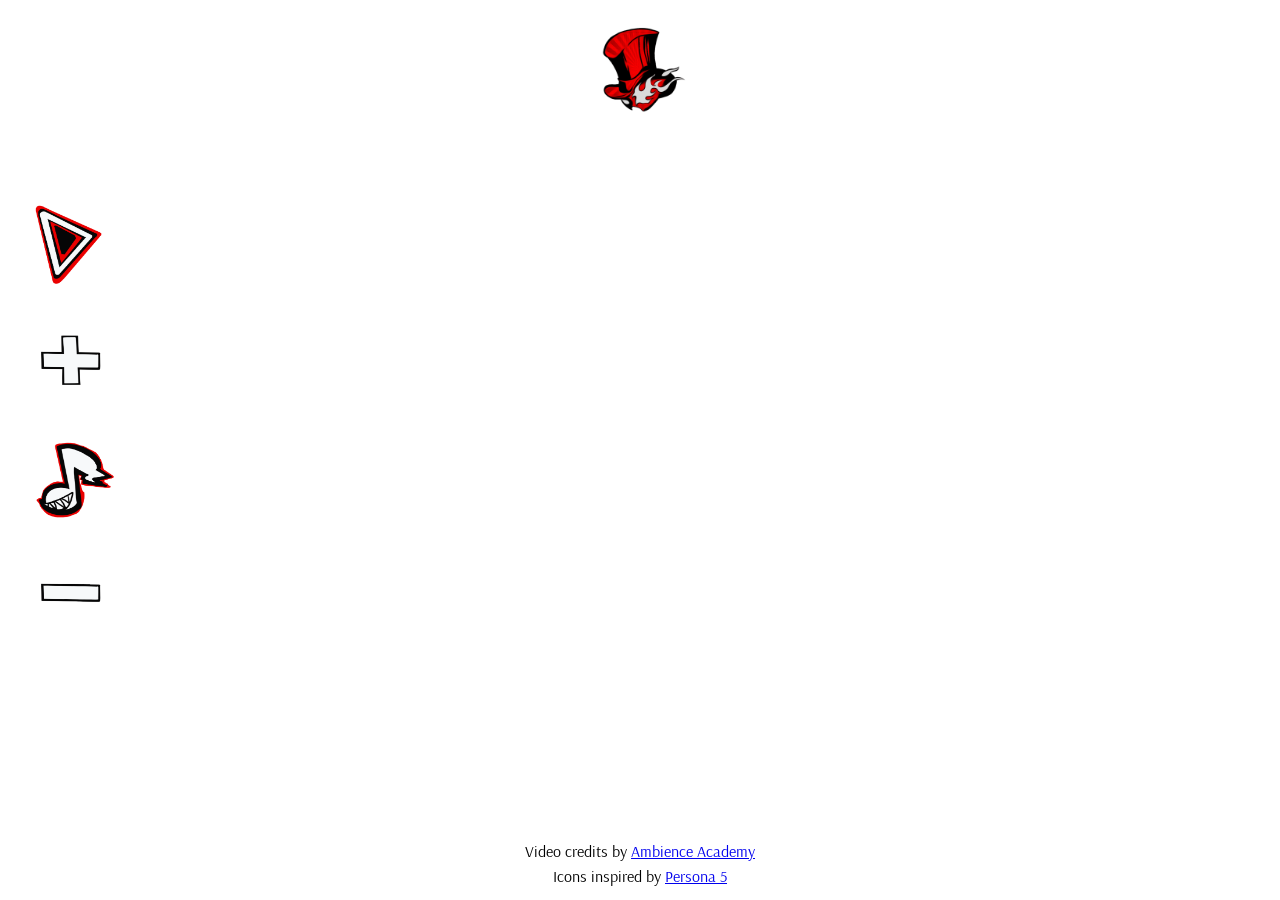
==== assignment-2/index.html @ 9bc9e969 "70% a2 done" ====
<!DOCTYPE html>
<html lang="en">
  <head>
    <meta charset="UTF-8" />
    <meta name="viewport" content="width=device-width, initial-scale=1.0" />
    <link rel="preconnect" href="https://fonts.googleapis.com">
<link rel="preconnect" href="https://fonts.gstatic.com" crossorigin>
<link href="https://fonts.googleapis.com/css2?family=Arsenal:wght@700&display=swap" rel="stylesheet">
<!--https://www.reddit.com/r/Persona5/comments/gmw6hz/persona_5_royal_fonts_if_i_find_more_about_the/ I've chosen the Arsenal font family and the rest of the used fonts
as part of my research into the inspired look of the game I am referencing. This is a reddit post I found talking about the fonts that I could use to replicate the game's font. -->
    <title>LeBlanc Study Cafe</title>
    <link rel="stylesheet" href="style.css" />
    <link rel="stylesheet" href="reset.css" />
    <script src="script.js" defer></script>
  </head>
  <body>
    <div class="mainscreen">

       <!-- <video autoplay loop muted plays-inline class="bgvideo">
            <source src="peoplebg.mp4" type="video/mp4">
        </video> -->

    <video id="my-video" controls loop plays-inline class="mainvideo" >
        <source src="cafe leblanc ambience.mp4" type="video/mp4"</video>
        </video>

        <nav>
            <ul>
              <li><a href="#">TO-DO</a></li>
              <li><img src="img-a2/p5logo.png" alt="ps5logo" width="100" heght="100" class="logo"/></li>
              <li><a href="#">TIMER</a></li>
            </ul>
          </nav>

        <!-- This is an ambience video of soundtracks from one of my favourite video games, which I've been listening to constantly
        when I study, thus the reason I've chosen it for my studying web context.-->
        
            <div class="custom-controls">
          <button id="play-pause-button">
            <img
              id="play-pause-img"
              src="img-a2/play.png"
              alt="Play Button"
              width="100"
              height="100"
            />
          </button>
            <button id="increase-volume-button">
            <img
              id="increase-volume-img"
              src="img-a2/volumeup.png"
              alt="Increase Volume Button"
              width="100"
              height="100"
            />
        </button>
            <button id="mute-unmute-button">
                <img 
                id="mute-unmute-img"
                src="img-a2/unmute.png"
                alt="Unmute Button"
                width="100"
                height="100"
                />
        </button>
            <button id="decrease-volume-button">
                <img
                  id="decrease-volume-img"
                  src="img-a2/volumedown.png"
                  alt="Decrease Volume Button"
                  width="100"
                  height="100"
                />
        </button>
        </div>
      </div>
    </main>

    <!-- Footer Section -->
    <footer>
      Video credits by
      <a href="https://icons8.com">Ambience Academy</a>
      <br>
      Icons inspired by
      <a href="https://icons8.com">Persona 5</a>
    </footer>
</div>
  </body>
</html>
---- assignment-2/style.css ----
body,
h1,
p,
ul {
  margin: 0;
  padding: 0;
}

.mainscreen {
  width: 100%;
  height: 100vh;
  position: relative;
}

body {
  font-family: "Arsenal", sans-serif;
  line-height: 1.6;
  display: flex;
  flex-direction: column;
  align-items: center;
  justify-content: space-between;
}

/* The following code is https://www.youtube.com/watch?v=emL9dkijfZY and https://www.youtube.com/watch?v=znqUwx0b0HI */

.mainvideo {
  position: absolute;
  z-index: -1;
  width: 100%;
  height: auto;
}

@media (min-aspect-ratio: 16/9) {
  .mainvideo {
    width: 100%;
    height: auto;
  }
}

@media (max-aspect-ratio: 16/9) {
  .mainvideo {
    width: auto;
    height: 100%;
  }
}

/* Navigation styling */
nav {
  text-align: center;
  margin-bottom: 3rem;
  margin-top: 10px;
}

nav ul {
  list-style: none;
  display: flex;
  justify-content: center;
}

nav ul li {
  margin: 10px;
  display: flex;
  align-items: center;
}

nav a {
  text-decoration: none;
  font-size: 20px;
  color: white;
}

.custom-controls {
  display: flex;
  justify-content: center;
  flex-direction: column;
  width: fit-content;
  height: auto;
  padding: 10px;
  position: fixed;
}

.custom-controls button {
  border: none;
  background-color: transparent;
  padding: 8px 12px;
  cursor: pointer;
  display: flex;
  align-items: baseline;
}

/* Footer styling */
footer {
  text-align: center;
  padding: 10px 0;
  width: 100%;
  height: auto;
  position: fixed;
  bottom: 0px;
}
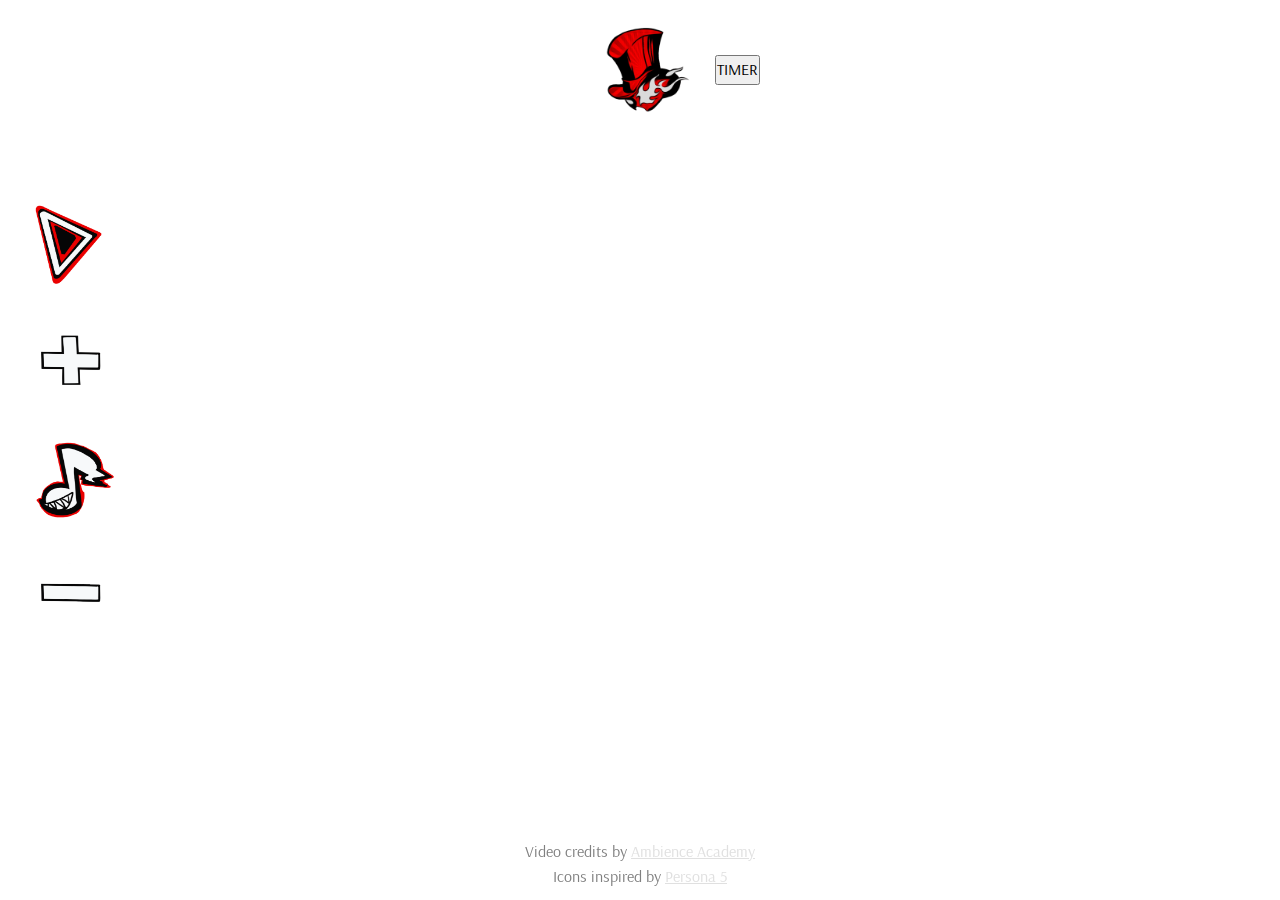
==== commit 86ba1430: "finish a2" ====
--- a/assignment-2/index.html
+++ b/assignment-2/index.html
@@ -1,4 +1,11 @@
 <!DOCTYPE html>
+<!-- First and foremost, I would like to talk about my choice of context and specifically what I want to deliver to the users through this website. 
+I've chosen to do a study/relaxation website as I've realized upon myself that most of my time are spent listening to ambient music to study on Youtube. 
+However, due to the excessive ads that ruined my experience and random cut out to different songs, I hope to create a website that solely focuses on and serves the purpose of 
+going to the website only to listen to ambient music and study. And in my case, I've personally chosen this game and art style because the video that inspired my original ideation itself is an ambient playlist of mix tracks from Persona 5 
+- the game that I've just mentioned, which are always playing on loop for me. Thus, I wanted to take this opportunity to design a website that is simple and straightforwardly helpful in helping one relax/study but if you are a Persona fan, 
+you can also get to enjoy the feeling of 'experiencing'or being in the game but you are actually studying. I wanted to immerse my users into the space of the Le Blanc cafe (the video's main space), to just mainly listen to the music 
+and focus on whatever tasks they have on hands. -->
 <html lang="en">
   <head>
     <meta charset="UTF-8" />
@@ -7,16 +14,20 @@
 <link rel="preconnect" href="https://fonts.gstatic.com" crossorigin>
 <link href="https://fonts.googleapis.com/css2?family=Arsenal:wght@700&display=swap" rel="stylesheet">
 <!--https://www.reddit.com/r/Persona5/comments/gmw6hz/persona_5_royal_fonts_if_i_find_more_about_the/ I've chosen the Arsenal font family and the rest of the used fonts
-as part of my research into the inspired look of the game I am referencing. This is a reddit post I found talking about the fonts that I could use to replicate the game's font. -->
+as part of my research into the inspired look of the game I am referencing. This is a reddit post I found talking about the fonts that I could use to replicate the game's font. 
+I planned to also use one other fonts which could be a great switch up to the styling, however it was in a OTF file along with glyphs, and I was unsure if I was able to use it so I had to stick with one font in the end. -->
     <title>LeBlanc Study Cafe</title>
     <link rel="stylesheet" href="style.css" />
     <link rel="stylesheet" href="reset.css" />
-    <script src="script.js" defer></script>
   </head>
   <body>
     <div class="mainscreen">
 
-       <!-- <video autoplay loop muted plays-inline class="bgvideo">
+       <!-- This is one of the backdrop video (also another calming scene from the game) that I was planning to use in the beginning, however, as I realized if I used both videos, the immersiveness of the users might be disturbed.
+        This is because even though I planned for the backdrop to be lower in  opacity, it would still affect the users line of sight and having to see many features (icons,looping video backdrop,main video player) 
+        together at once could be uncomfortable - especially for a study website. 
+        
+        <video autoplay loop muted plays-inline class="bgvideo">
             <source src="peoplebg.mp4" type="video/mp4">
         </video> -->
 
@@ -24,16 +35,36 @@
         <source src="cafe leblanc ambience.mp4" type="video/mp4"</video>
         </video>
 
+    <!-- I have decided to choose this video and to put it on loop because it is one of the design choice I've made in relation to my website's purpose.
+        Since I wanted the web to be easy to use and highly non-distracting, I wanted to minimize the ability of users to be able to choose their own songs. And also because my website is supposed to be 
+        immersive in one headspace and to ignite the feeling that you wanted to be lost/live in the space itself, I wanted the loop-conitnous music to never end to support that concept. 
+    -->
+
         <nav>
             <ul>
+                <!--In my original plan, I have had the idea to implement a todo list/tracker for the website as it is a study aid that I find very helpful as a student myself. However, due to time 
+                    constaints, I regret deeply that I was not able to include the idea into the final work. Another reason the idea was not plausible because my plan was to make both the to-do list and timer a draggable div box. 
+                    However, again as I was not aware of my time management, I did not have the courage to take up the challenge in spite of time, I would however love to keep experiment with these features going forward. -->
               <li><a href="#">TO-DO</a></li>
-              <li><img src="img-a2/p5logo.png" alt="ps5logo" width="100" heght="100" class="logo"/></li>
-              <li><a href="#">TIMER</a></li>
+              <li><img src="img-a2/p5logo.png" alt="ps5logo" width="100" heght="100" class="logo"/></li> <!--Shigenori S (3AD) PHANTOM THIEVES OF HEARTS LOGO, 
+                https://1000logos.net/wp-content/uploads/2022/03/Phantom-Thieves-of-Hearts-Logo.jpg?fbclid=IwAR1511qQCc8KdWfOylz1S54vhyNau1u-chpH16Ie1EnX9JpXZGRLrgpOS1I, accessed 19 May 2024.-->
+              <li><button id="open-timer">TIMER</button></li>
             </ul>
           </nav>
 
-        <!-- This is an ambience video of soundtracks from one of my favourite video games, which I've been listening to constantly
-        when I study, thus the reason I've chosen it for my studying web context.-->
+    <!--For this pomodoro timer, I've watched and learn how to implement it into my code through this youtube tutorial: https://www.youtube.com/watch?v=_9QQf-RpPlM--
+    I have chosen this tutorial in particular because I liked its simple feature that is straight to the point and is easy to use, which was fitting with my web context. -->
+
+          <div id="timerscreen">
+            <h1 class="title"> Pomodoro!</h1>
+            <p class="timercount" id="timercount">25:00</p>
+            <div class="timer-button">
+                <button id="start">Start</button>
+                <button id="stop">Stop</button>
+                <button id="reset">Reset</button>
+            </div>
+        </div>
+
         
             <div class="custom-controls">
           <button id="play-pause-button">
@@ -73,17 +104,24 @@
                 />
         </button>
         </div>
-      </div>
+    </div>
     </main>
 
-    <!-- Footer Section -->
+
+    <!-- Footer Section 
+        At the footer, I would like to reference and give credits to the Youtuber whose video I am using for this assignment and the game that I got heavily inspired from - Persona 5.
+        Ambience Academy. "Café Leblanc | Coffee Shop Ambience: Smooth Jazz Persona Music & Rain to Study, Relax, & Sleep" Youtube, uploaded by Ambience Academy, 5th August 2022, https://youtu.be/ZXni9_91ORs?si=dFDU0H0GgpyZtf11
+    -->
+
     <footer>
       Video credits by
-      <a href="https://icons8.com">Ambience Academy</a>
+      <a href="https://youtu.be/ZXni9_91ORs?si=dFDU0H0GgpyZtf11">Ambience Academy</a>
       <br>
       Icons inspired by
-      <a href="https://icons8.com">Persona 5</a>
+      <a href="https://persona5.jp/">Persona 5</a>
+      <!--All of the icons (except for the logo icon at the nav bar) every other icons are hand-drawn by me, as I was not able to find icons of the functions that I needed for this assignment. -->
     </footer>
 </div>
+<script src="script.js" defer></script>
   </body>
 </html>
--- a/assignment-2/style.css
+++ b/assignment-2/style.css
@@ -19,6 +19,55 @@
   flex-direction: column;
   align-items: center;
   justify-content: space-between;
+}
+
+#timerscreen {
+  margin: 0 auto;
+  width: fit-content;
+  position: absolute;
+  top: 30%;
+  left: 70%;
+  justify-content: center;
+  background: rgba(255, 255, 255, 0.3);
+  padding: 50px;
+  text-align: center;
+  display: none;
+}
+
+.title {
+  font-size: 30px;
+  margin-bottom: 10px;
+  color: white;
+}
+
+.timercount {
+  font-size: 75px;
+  color: white;
+  text-shadow: -2px 4px 1px rgb(206, 0, 0);
+}
+
+.timer-button button {
+  font-size: 18px;
+  padding: 10px 20px;
+  margin: 10px;
+  color: white;
+  border: none;
+  border-radius: 4px;
+  cursor: pointer;
+  transition: opacity 0.3s ease-in-out;
+}
+
+button:hover {
+  opacity: 0.7;
+}
+#start {
+  background-color: black;
+}
+#stop {
+  background-color: darkred;
+}
+#reset {
+  background-color: gray;
 }
 
 /* The following code is https://www.youtube.com/watch?v=emL9dkijfZY and https://www.youtube.com/watch?v=znqUwx0b0HI */
@@ -76,7 +125,6 @@
   width: fit-content;
   height: auto;
   padding: 10px;
-  position: fixed;
 }
 
 .custom-controls button {
@@ -88,12 +136,35 @@
   align-items: baseline;
 }
 
+/*.gofullscreen {
+  width: fit-content;
+  height: auto;
+  padding: 10px;
+}
+
+.gofullscreen button {
+  border: none;
+  background-color: transparent;
+  padding: 8px 12px;
+  cursor: pointer;
+  display: flex;
+  position: absolute;
+  bottom: 0;
+  right: 0;
+} */
+
 /* Footer styling */
 footer {
   text-align: center;
-  padding: 10px 0;
+  color: grey;
+  padding: 10px;
   width: 100%;
   height: auto;
   position: fixed;
   bottom: 0px;
+  right: 0px;
 }
+
+footer a {
+  color: rgb(224, 224, 224);
+}
